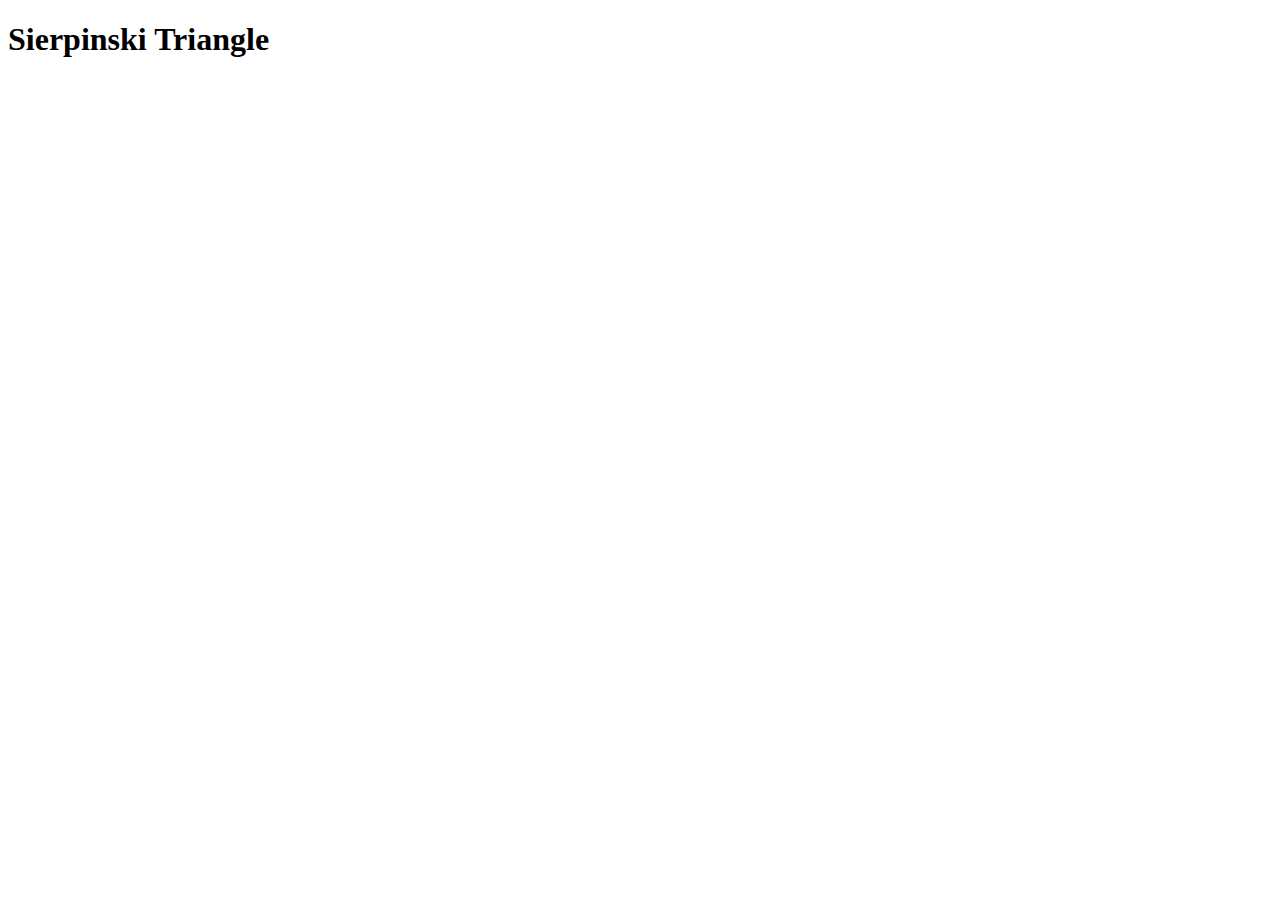
==== misc/sierpinski.html @ b907eb10 "Misc changes" ====
<!DOCTYPE html>
<html lang="en">
<head>
    <meta charset="UTF-8">
    <meta name="viewport" content="width=device-width, initial-scale=1.0">
    <title>Sierpinski Triangle</title>
</head>
<body>
    <h1>Sierpinski Triangle</h1>
    <canvas id="canvas" width="200" height="200"></canvas>
    <script src="sierpinski.js"></script>
</body>
</html>
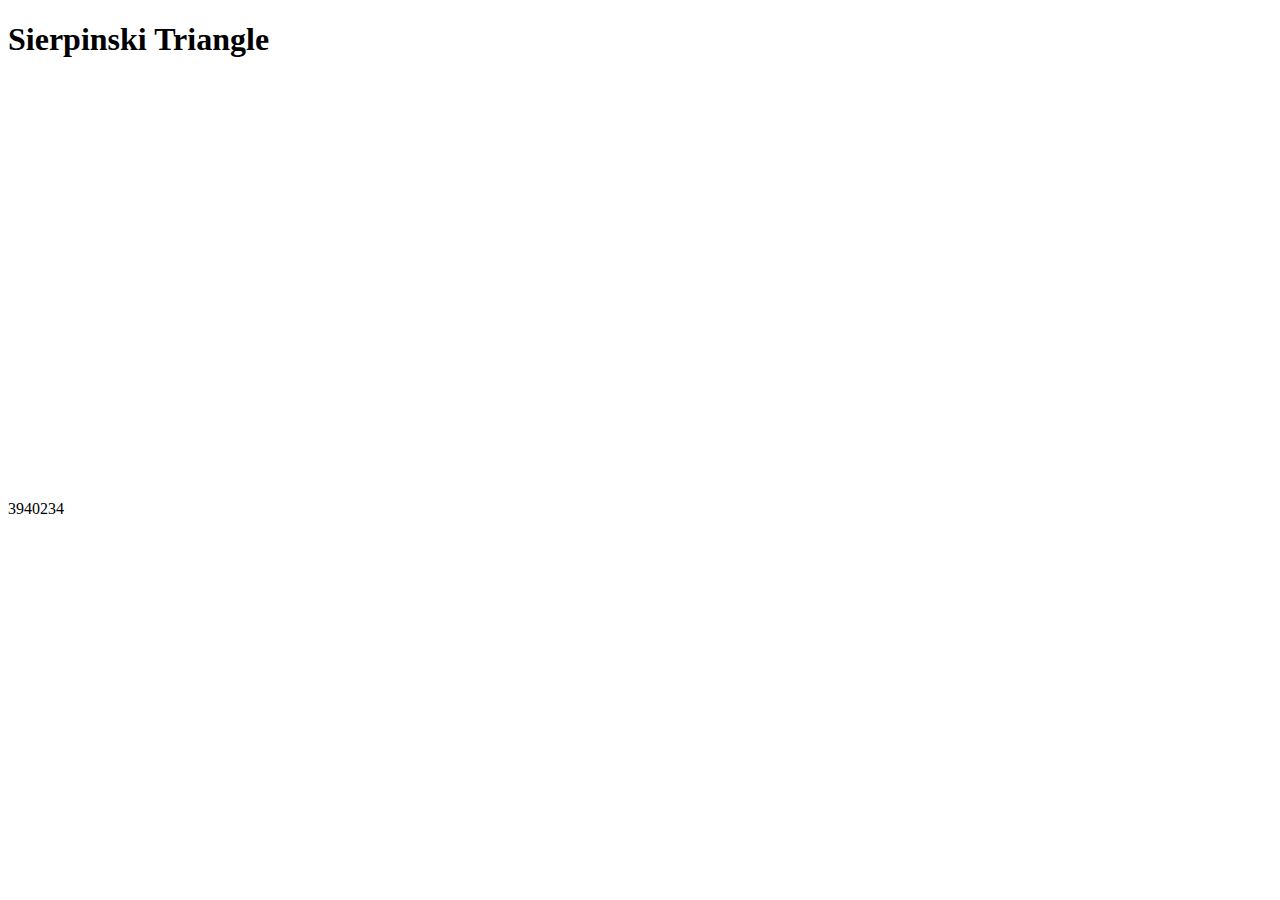
==== commit 7740d6e9: "Add stuff for calculator, and minor changes" ====
--- a/misc/sierpinski.html
+++ b/misc/sierpinski.html
@@ -7,7 +7,9 @@
 </head>
 <body>
     <h1>Sierpinski Triangle</h1>
-    <canvas id="canvas" width="200" height="200"></canvas>
+    <canvas id="canvas" width="400" height="400"></canvas>
+    <p id="test"></p>
     <script src="sierpinski.js"></script>
+    
 </body>
 </html>